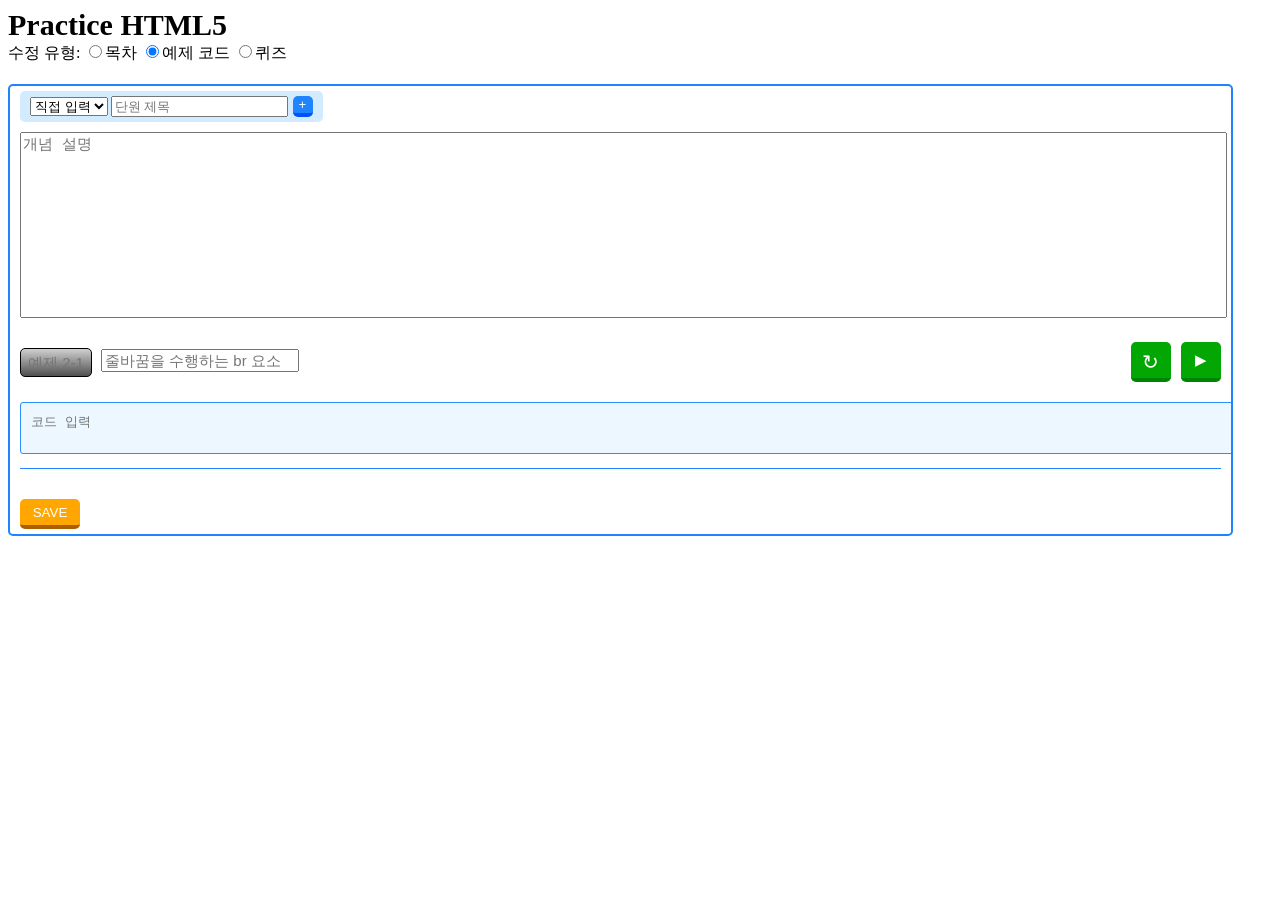
==== edit_content.html @ 0cd9a172 "UPDATE 단원 수정 페이지에 SortableJS 적용: 리스트 드래그 앤 드롭으로 옮기기 가능(multiDrag도 가능)" ====
<!DOCTYPE html>
<html lang="utf-8">
<head>
    <meta charset="UTF-8">
    <meta name="viewport" content="width=device-width, initial-scale=1.0">
    <title>Practice HTML5</title>
    <script src="https://code.jquery.com/jquery-3.7.1.min.js"></script>
    <link rel="stylesheet" href="https://cdnjs.cloudflare.com/ajax/libs/codemirror/5.65.13/codemirror.min.css">
    <!-- 테마 추가 (선택) -->
    <link rel="stylesheet" href="https://cdnjs.cloudflare.com/ajax/libs/codemirror/5.65.13/theme/mdn-like.min.css">
    <link rel="stylesheet" href="https://cdnjs.cloudflare.com/ajax/libs/codemirror/5.65.13/theme/duotone-light.min.css">
    <link rel="stylesheet" href="https://cdnjs.cloudflare.com/ajax/libs/codemirror/5.65.13/theme/lucario.min.css">
    <!-- 2. CodeMirror JS Core -->
    <script src="https://cdnjs.cloudflare.com/ajax/libs/codemirror/5.65.13/codemirror.min.js"></script>
    <!-- 3. 구문 강조 모드 (HTML/JS/CSS) -->
    <script src="https://cdnjs.cloudflare.com/ajax/libs/codemirror/5.65.13/mode/xml/xml.min.js"></script>
    <script src="https://cdnjs.cloudflare.com/ajax/libs/codemirror/5.65.13/mode/javascript/javascript.min.js"></script>
    <script src="https://cdnjs.cloudflare.com/ajax/libs/codemirror/5.65.13/mode/css/css.min.js"></script>
    <script src="https://cdnjs.cloudflare.com/ajax/libs/codemirror/5.65.13/mode/htmlmixed/htmlmixed.min.js"></script>
    <!-- 리스트 드래그 앤 드롭 -->
    <link href="https://code.jquery.com/ui/1.12.1/themes/base/jquery-ui.css" rel="stylesheet" type="text/css" />
    <script src="https://code.jquery.com/jquery-1.12.4.js"></script>
    <script src="https://code.jquery.com/ui/1.12.1/jquery-ui.js"></script>
    <!-- sortableJS -->
    <script src="http://SortableJS.github.io/Sortable/Sortable.js"></script>
     <!-- <script src="https://cdn.jsdelivr.net/npm/sortablejs@latest/Sortable.min.js"></script> -->

    <!-- jstree -->
    <script src="https://cdnjs.cloudflare.com/ajax/libs/jstree/3.3.17/jstree.min.js" integrity="sha512-Rzhxh2sskKwa+96nRopp/hvGexBzEPG6mnFI6uRy059FZfksJJFYmqDFn050KUDhivXLsT6SvoaEf5iSp2SHjg==" crossorigin="anonymous" referrerpolicy="no-referrer"></script>
    <!-- js -->
    <script type="text/javascript" src="js/edit.js" defer></script>
    <script type="text/javascript" src="js/edit_category.js" defer></script>
    <script type="text/javascript" src="js/edit_code.js" defer></script>
    <script type="text/javascript" src="js/edit_quiz.js" defer></script>
    <!-- css -->
    <link href="css/index.css" rel="stylesheet" type="text/css"/>
    <link href="css/category.css" rel="stylesheet" type="text/css"/>
    <link href="css/code.css" rel="stylesheet" type="text/css"/>
    <link href="css/quiz.css" rel="stylesheet" type="text/css"/>
</head>
<body>
    <div>
        <span class="title">Practice HTML5</span>
    </div>
    <div id="edit_type"><span>수정 유형: </span>
            <input type="radio" class="check_input" name="edit_type" value="category"/><span class="checkInput_info left">목차</span>
            <input type="radio" class="check_input" name="edit_type" value="code" checked/><span class="checkInput_info left">예제 코드</span>
            <input type="radio" class="check_input" name="edit_type" value="quiz"/><span class="checkInput_info left">퀴즈</span>
    </div>
    
    <div class="content">
        <div class="desc">
            <div id="type_category">
                <div id="category_header">
                <div><span>단원 추가</span><button class="btn blue small square" id="add_chapter" title="단원 추가" onclick="addChapter()">+</button></div>
                <div id="multi_select">
                    <span class="font_size10 checkInput_info right" title="단원의 위치를 옮기고 싶을 때, 체크하세요.&#10;(옮길 단원을 드래그 앤 드롭하여 원하는 위치로 옮기세요.)">단원 재정렬</span>
                    <input type="checkbox" class="check_input" name="multi_select" />
                </div>
                </div>
                <ul class="level_0" id="chapterUL_0">
                    <!-- 단원 목록이 추가될 영역 -->
                </ul>
            </div>

            <div id="type_code">
                <div class="chapter">
                    <div id="main_title">
                        <select class="chapter_title" id="chapter_title" name="chapter_title">
                            <option value="" selected>직접 입력</option>
                        </select>
                        <input type="text" class="chapter_title" name="chapter_title" placeholder="단원 제목">
                    </div>
                    <button class="btn red small square" id="delete_input" onclick="deleteSubTitle()" title="최하위 부제목 제거">-</button>
                    <button class="btn blue small square" id="add_input" onclick="addSubTitle()" title="소제목 추가">+</button>
                </div>
                <div class="concept"><textarea class="input_desc" placeholder="개념 설명"></textarea></div>
                <div class="example">
                    <div class="example_header">
                        <div class="example_title">
                            <input type="text" class="ex_num input_ex_num" placeholder="예제 2-1">
                            <input type="text" class="ex_title input_ex_title" placeholder="줄바꿈을 수행하는 br 요소">
                        </div>
                        <div class="btn_group">
                            <button class="btn green normal square" id="convert" onclick="convertCode()" title="코드 변환">↻</button>
                            <button class="btn green normal square" id="run" onclick="runCode()" title="코드 실행">▶</button>
                        </div>
                    </div>
                    <textarea class="input_ex_code" id="example_code" placeholder="코드 입력"></textarea>
                    <hr>
                    <div class="practice_bottom">
                        <div class="result" id="result"></div>
                    </div>
                </div>
            </div>

            <div id="type_quiz">
                <div class="quiz_type">
                    <input type="radio" class="check_input" name="quiz_type" value="objective" checked/><span  class="checkInput_info left"> 객관식</span>
                    <input type="radio" class="check_input" name="quiz_type" value="subjective"/><span class="checkInput_info left"> 주관식</span>
                </div>
                <div class="image">
                    <div class="img_input">
                        <span>이미지 삽입: </span>
                        <input type="file" name="quiz_img_dir" accept="image/*"/>
                        <button class="btn red small square" title="이미지 제거" onclick="clearFileInput('quiz_img_dir')">X</button>
                        <div class="img_length">
                                <span>이미지 크기: </span>
                                <input type="text" class="img_length_input width" name="ans_img_w" placeholder="너비">
                                <span>x</span>
                                <input type="text" class="img_length_input height" name="ans_img_h" placeholder="높이">
                                <input type="text" id="img_ratio" name="img_ratio" hidden/>
                                <button class="btn green small square" id="resize_quiz_image" title="이미지 크기 변경" onclick="resizeImage('#resize_quiz_image', $(this).siblings('.width').val(), $(this).siblings('.height').val())">✔</button>
                            </div>
                    </div>
                    <img src="" alt="퀴즈 사진">
                </div>
                
                <textarea id="question" placeholder="퀴즈 입력"></textarea>

                <div id="options">
                    <div class="op_group"><span>1. </span><input type="text" class="quiz_op" placeholder="선택지 1"></div>
                    <div class="op_group"><span>2. </span><input type="text" class="quiz_op" placeholder="선택지 2"></div>
                    <div class="op_group"><span>3. </span><input type="text" class="quiz_op" placeholder="선택지 3"></div>
                    <div class="op_group"><span>4. </span><input type="text" class="quiz_op" placeholder="선택지 4"></div>

                    <div class="last_option op_group">
                        <input type="checkbox" class="check_input" name="add_option" value="add_option"/><span class="checkInput_info left"> 선택지 추가</span> 
                        <div class="last_option_input"><span>5. </span><input type="text" class="quiz_op" placeholder="선택지 5"></div>
                    </div>
                </div>

                <div id="solution">
                    <span>정답: </span>
                    <div id="answer_options">
                        <input type="radio" class="check_input" name="answer" value="1"/><span class="checkInput_info left">①</span>
                        <input type="radio" class="check_input" name="answer" value="2"/><span class="checkInput_info left">②</span>
                        <input type="radio" class="check_input" name="answer" value="3"/><span class="checkInput_info left">③</span>
                        <input type="radio" class="check_input" name="answer" value="4"/><span class="checkInput_info left">④</span>
                        <input type="radio" class="check_input" name="answer" value="5"/><span class="checkInput_info left">⑤</span>
                    </div>
                    <div class="image">
                        <div class="img_input">
                            <span>이미지 삽입: </span>
                            <input type="file" name="answer_img_dir" accept="image/*"/>
                            <button class="btn red small square" title="이미지 제거" onclick="clearFileInput('answer_img_dir')">X</button>
                            <div class="img_length">
                                <span>이미지 크기: </span>
                                <input type="text" class="img_length_input width" name="ans_img_w" placeholder="너비">
                                <span>x</span>
                                <input type="text" class="img_length_input height" name="ans_img_h" placeholder="높이">
                                <input type="text" id="img_ratio" name="img_ratio" hidden/>
                                <button class="btn green small square" id="resize_answer_image" title="이미지 크기 변경" onclick="resizeImage('#resize_answer_image',$(this).siblings('.width').val(), $(this).siblings('.height').val())">✔</button>
                            </div>
                        </div>
                        <img src="" alt="퀴즈 풀이 사진">
                    </div>
                    <textarea id="quiz_solution" placeholder="풀이 입력"></textarea>
                </div>
            </div>
            <button class="btn orange long lectangle" id="save" title="저장" onclick="saveContent()" title="저장">SAVE</button>
        </div>
    </div>
</body>
</html>
---- css/index.css ----
.title {
    font-size: 30px;
    font-weight: bold;
}
.content {
    display: flex;
    flex-direction: column;
    width: 95%;
    height: 100%;
    gap: 20px;
    margin-top: 20px;
}
.desc {
    width: 100%;
    height: 100%;
    padding: 5px 10px;
    border-radius: 5px;
    border: 2px solid rgb(32, 132, 255);
    overflow-y: auto;
    scrollbar-width: auto;
    scrollbar-color: rgb(32, 132, 255) rgb(236, 247, 255);
}

#type_category, #type_quiz{
    display: none;
    margin-bottom: 30px;
}

.input_desc, #question, #quiz_solution {
    font-size: 15px;
    width: 100%;
    height: 20vh;
    resize: none;
    overflow: auto;
}

.checkInput_info, input[type=checkbox], input[type=radio]:hover {
    cursor: pointer;
}



/* 태그 */
hr {
    margin: 10px 0;
    border: none;
    border-top: 1px solid rgb(32, 132, 255);
}
 

/* 폰트 */
.font_size10 {
    font-size: 12px;
}


/* 폰트 색 */
.ft_gray {
    color: gray;
}


/* 버튼 */
.btn {
    width: fit-content;
    border: none;
    border-radius: 5px;
    cursor: pointer;
    border-bottom-width: 4px;
    border-bottom-style: solid;
}

.square {
    aspect-ratio: 1 / 1;
}

.lectangle {
    aspect-ratio: 2 / 1;
}

.small {
    min-width: 20px;
}

.normal {
    min-width: 40px;
}

.big {
    min-width: 50px;
}

.long {
    min-width: 60px;
}

.green {
    background-color: rgb(3, 167, 3);
    border-bottom-color: rgb(0, 133, 0);
    color: white;
}

.red {
    background-color: rgb(247, 91, 91);
    border-bottom-color: rgb(133, 0, 0);
    color: white;
}

.blue {
    background-color: rgb(32, 132, 255);
    border-bottom-color: rgb(0, 82, 255);
    color: white;
}

.orange {
    background-color: rgb(255, 166, 0);
    border-bottom-color: rgb(173, 95, 0);
    color: white;
}
---- css/category.css ----
#category_header{
    width: 100%;
    display:flex;
    flex-direction: row;
    justify-content: space-between;

}

#category_header > div > * {
    width:fit-content;
    vertical-align: top;
}

#multi_select {
    display:flex;
    flex-direction: row;
    justify-content: flex-end;
    align-items:flex-start;
}

#multi_select span {
    text-align:right;
}

#multi_select > span > span {
    display:none;
}

/* SortableJS */
.sortable-selected > div {
  background-color: #f9c7c8;
  border: solid red 1px;
}

.chapter_group {
    width: fit-content;
    padding-right: 20px;
}

input[name=select_moving] {
    display: none;
}

#type_category .chapter_title{
    width: 200px;
}

.chapter_page {
    width: 50px;
}

#add_chapter {
    margin-left:5px;
}

#add_input {
    margin-left:5px;
}

#delete_input {
    margin-left: 5px;
    display: none;
}

.sortable {
    cursor: pointer;
}
---- css/code.css ----
.chapter {
    display: flex;
    flex-wrap: wrap;
    flex-direction: row;
    align-content: space-evenly;
    font-size: 10px;
    background-color: rgb(211, 235, 255);
    max-width: 100%;
    width: fit-content;
    height: fit-content;
    padding: 5px 10px;
    border-radius: 5px;
    margin-bottom: 10px;
}

.example {
    margin-top: 20px;
}
.ex_num {
    font-size: 15px;
    font-weight: normal;
    text-align: center;
    color: white;
    background: linear-gradient(to bottom, #d0d0d0, #4f4f4f);
    max-width: 60px;
    width: fit-content;
    padding: 5px;
    vertical-align: middle;
    margin-right: 5px;
    border-radius: 5px;
    border: 1px solid black;
}
.ex_title {
    font-size: 15px;
    color: rgb(0, 133, 250);
}
#example_code {
    width: 100%;
    background-color: rgb(236, 247, 255);
    padding: 10px;
    border-radius: 3px;
    border: 1px solid rgb(43, 142, 255);
    margin-top: 10px;
    margin-right: 10px;
}
.practice {
    width: 70%;
    height: 100%;
    padding: 5px 10px;
    border-radius: 5px;
    border: 2px solid rgb(32, 132, 255);
    display: flex;
    flex-direction: column;
}

.example_header {
    display: flex;
    justify-content: space-between;
    align-items: center;
    margin-bottom: 10px;
}

.btn_group {
    display: flex;
    align-content: center;
    align-items: center;
    gap: 10px;
}



#convert {
    padding: 7px 10px 4px 10px;
    font-size: 20px;
}

#run {
    font-size: 15px;
}

.practice_bottom {
    height: 50%;
    overflow: auto;
    scrollbar-width: auto; 
    scrollbar-color: rgb(32, 132, 255) rgb(236, 247, 255);
}
.result {
    margin: auto;
    width: fit-content;
    height: fit-content;
    padding: 10px;
}
---- css/quiz.css ----
.image {
    width: 100%;
    height: 35px;
    margin: 15px 0;
    display: flex;
    flex-direction: column;
    align-items: flex-start;
}

.img_input {
    display: flex;
    flex-direction: row;
    gap: 10px;
    padding: 5px 10px;
}

.image img {
    max-height: 80%;
    width: auto;
    object-fit: contain;
    margin: 10px 0;
    display: none;
}

.img_length {
    display: flex;
    flex-direction: row;
    align-items: flex-start;
    gap: 5px;
    display: none;
    background-color: rgb(228, 234, 238);
    border-radius: 5px;
    padding: 5px 10px;
}

.img_length_input {
    width: 60px;
}

#options {
    margin: 15px 0;
    max-height: 100%;
    width: auto;
}

.quiz_op {
    display: flex;
    flex-direction: column;
    align-items: center;
    gap: 5px;
}

.op_group {
    display: flex;
    flex-direction: row;
    align-items: center;
    gap: 5px;
}

.last_option_input {
    display: none;
}
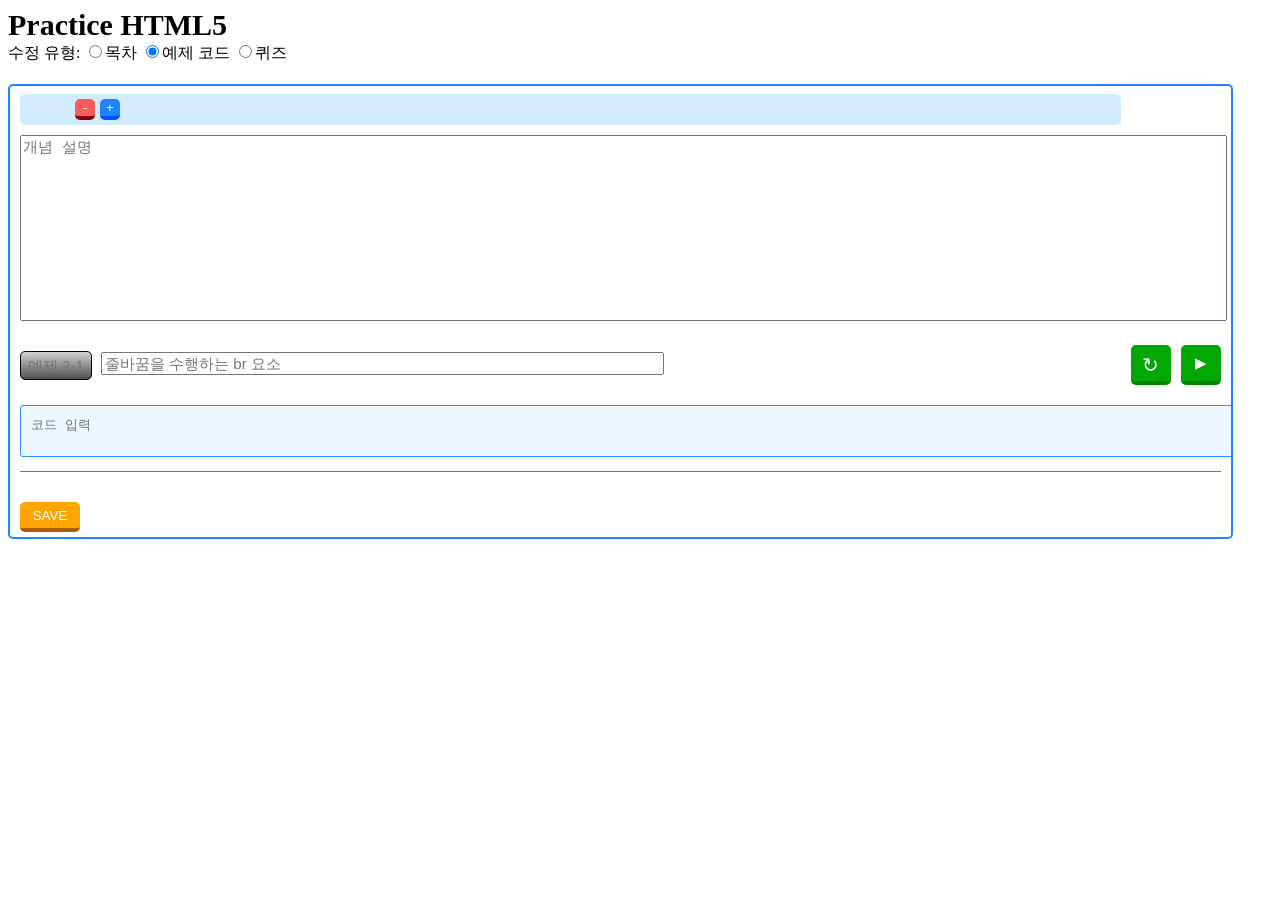
==== commit bd42ec9e: "[UPDATE] 수정 페이지 - 목차 단원 삭제 잠금 기능 추가 - 코드 수정 페이지 단원 SELECT 태그에서 저장된 단원 불러오기 알고리즘 완성 - 코드 변환 알고리즘 수정" ====
--- a/edit_content.html
+++ b/edit_content.html
@@ -53,9 +53,10 @@
             <div id="type_category">
                 <div id="category_header">
                 <div><span>단원 추가</span><button class="btn blue small square" id="add_chapter" title="단원 추가" onclick="addChapter()">+</button></div>
-                <div id="multi_select">
-                    <span class="font_size10 checkInput_info right" title="단원의 위치를 옮기고 싶을 때, 체크하세요.&#10;(옮길 단원을 드래그 앤 드롭하여 원하는 위치로 옮기세요.)">단원 재정렬</span>
-                    <input type="checkbox" class="check_input" name="multi_select" />
+                <div id="multiSelectSort">
+                    <input type="checkbox" class="check_input" name="multiSelectSort" />
+                    <span class="font_size10 checkInput_info right">단원 재정렬</span>
+                    <img class="info_icon cursor-pointer" src="images/icon/info.png" alt="단원 재정렬 안내">
                 </div>
                 </div>
                 <ul class="level_0" id="chapterUL_0">
@@ -65,12 +66,9 @@
 
             <div id="type_code">
                 <div class="chapter">
-                    <div id="main_title">
-                        <select class="chapter_title" id="chapter_title" name="chapter_title">
-                            <option value="" selected>직접 입력</option>
-                        </select>
-                        <input type="text" class="chapter_title" name="chapter_title" placeholder="단원 제목">
-                    </div>
+                    <ul id="chapterUl">
+                        <!-- 단원 목록 리스트 추가될 영역 -->
+                    </ul>
                     <button class="btn red small square" id="delete_input" onclick="deleteSubTitle()" title="최하위 부제목 제거">-</button>
                     <button class="btn blue small square" id="add_input" onclick="addSubTitle()" title="소제목 추가">+</button>
                 </div>
@@ -86,7 +84,7 @@
                             <button class="btn green normal square" id="run" onclick="runCode()" title="코드 실행">▶</button>
                         </div>
                     </div>
-                    <textarea class="input_ex_code" id="example_code" placeholder="코드 입력"></textarea>
+                    <textarea class="input_ex_code html" id="example_code" placeholder="코드 입력"></textarea>
                     <hr>
                     <div class="practice_bottom">
                         <div class="result" id="result"></div>
--- a/css/index.css
+++ b/css/index.css
@@ -38,7 +38,9 @@
     cursor: pointer;
 }
 
-
+.cursor-pointer:hover {
+    cursor: pointer;
+}
 
 /* 태그 */
 hr {
@@ -116,4 +118,4 @@
     background-color: rgb(255, 166, 0);
     border-bottom-color: rgb(173, 95, 0);
     color: white;
-}+}
--- a/css/category.css
+++ b/css/category.css
@@ -11,29 +11,30 @@
     vertical-align: top;
 }
 
-#multi_select {
+#multiSelectSort {
     display:flex;
     flex-direction: row;
     justify-content: flex-end;
-    align-items:flex-start;
+    align-items:center;
 }
 
-#multi_select span {
+#multiSelectSort span {
     text-align:right;
 }
 
-#multi_select > span > span {
-    display:none;
-}
+
 
 /* SortableJS */
-.sortable-selected > div {
+.sortable-selected {
   background-color: #f9c7c8;
   border: solid red 1px;
 }
 
 .chapter_group {
-    width: fit-content;
+    display:flex;
+    flex-direction:row;
+    justify-content: flex-start;
+    align-items:center;
     padding-right: 20px;
 }
 
@@ -59,9 +60,36 @@
 
 #delete_input {
     margin-left: 5px;
-    display: none;
 }
 
-.sortable {
-    cursor: pointer;
-}+
+/* 정보 아이콘 */
+.info_icon {
+    width: 20px;
+    height: 20px;
+    margin-left: 3px;
+}
+
+/* 리스트 아이콘 */
+#type_category ul {
+    list-style: none;
+}
+
+#type_category ul .listIcon.cursor-pointer.open {
+    transform:rotate(90deg);
+}
+
+#type_category ul .listIcon.cursor-pointer.close {
+    transform:rotate(0deg);
+}
+
+/* 마우스 오버 시, 리스트 아이콘 회전 */
+/* #chapterUL_0 img.cursor-pointer.open:hover {
+    transform:rotate(0deg);
+    transition: transform 0.5s ease;
+}
+
+#chapterUL_0 img.cursor-pointer.close:hover {
+    transform:rotate(90deg);
+    transition: transform 0.5s ease;
+} */
--- a/css/code.css
+++ b/css/code.css
@@ -6,16 +6,31 @@
     font-size: 10px;
     background-color: rgb(211, 235, 255);
     max-width: 100%;
-    width: fit-content;
     height: fit-content;
     padding: 5px 10px;
     border-radius: 5px;
-    margin-bottom: 10px;
+    margin: 3px 100px 10px 0;
+}
+
+#type_code #chapterUl {
+    list-style-type: none;
+    display:flex;
+    flex-wrap: wrap;
+    flex-direction: row;
+}
+
+#type_code #chapterUl li {
+    margin: 0 2px;
 }
 
 .example {
     margin-top: 20px;
 }
+
+.example_title {
+    width: 100%;
+}
+
 .ex_num {
     font-size: 15px;
     font-weight: normal;
@@ -33,6 +48,7 @@
 .ex_title {
     font-size: 15px;
     color: rgb(0, 133, 250);
+    width: 50%;
 }
 #example_code {
     width: 100%;
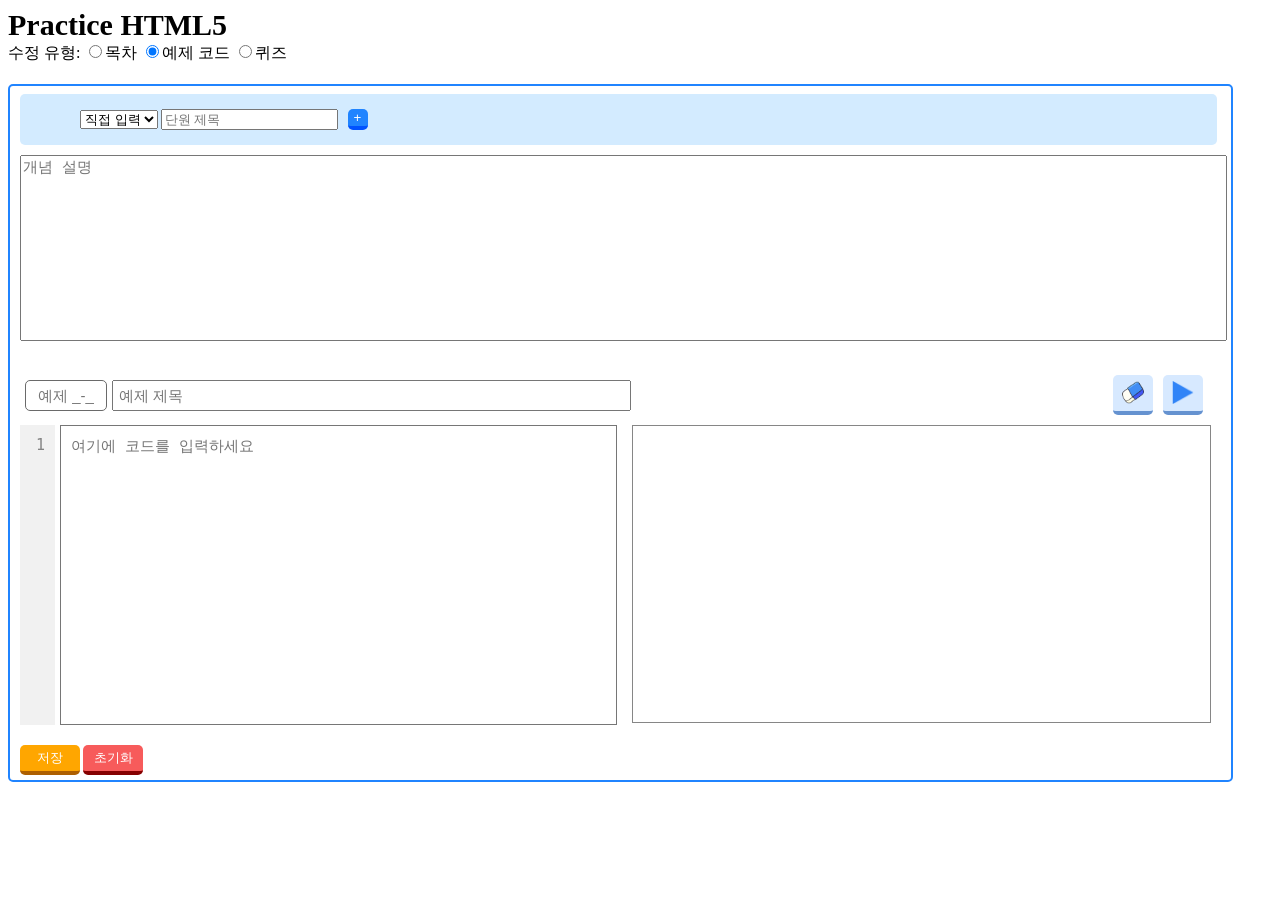
==== commit 2c579144: "[UPDATE] 수정페이지 - 수정 유형 변경 및 퀴즈 유형 변경 알고리즘 변경 - 초기화 버튼 추가: 페이지 내 입력 창 및 file 초기화 - 입력창 focus 이벤트 추가 -" ====
--- a/edit_content.html
+++ b/edit_content.html
@@ -5,18 +5,18 @@
     <meta name="viewport" content="width=device-width, initial-scale=1.0">
     <title>Practice HTML5</title>
     <script src="https://code.jquery.com/jquery-3.7.1.min.js"></script>
-    <link rel="stylesheet" href="https://cdnjs.cloudflare.com/ajax/libs/codemirror/5.65.13/codemirror.min.css">
-    <!-- 테마 추가 (선택) -->
+    <!-- <link rel="stylesheet" href="https://cdnjs.cloudflare.com/ajax/libs/codemirror/5.65.13/codemirror.min.css">
+    // 테마 추가 (선택)
     <link rel="stylesheet" href="https://cdnjs.cloudflare.com/ajax/libs/codemirror/5.65.13/theme/mdn-like.min.css">
     <link rel="stylesheet" href="https://cdnjs.cloudflare.com/ajax/libs/codemirror/5.65.13/theme/duotone-light.min.css">
     <link rel="stylesheet" href="https://cdnjs.cloudflare.com/ajax/libs/codemirror/5.65.13/theme/lucario.min.css">
-    <!-- 2. CodeMirror JS Core -->
+    // 2. CodeMirror JS Core
     <script src="https://cdnjs.cloudflare.com/ajax/libs/codemirror/5.65.13/codemirror.min.js"></script>
-    <!-- 3. 구문 강조 모드 (HTML/JS/CSS) -->
+    // 3. 구문 강조 모드 (HTML/JS/CSS)
     <script src="https://cdnjs.cloudflare.com/ajax/libs/codemirror/5.65.13/mode/xml/xml.min.js"></script>
     <script src="https://cdnjs.cloudflare.com/ajax/libs/codemirror/5.65.13/mode/javascript/javascript.min.js"></script>
     <script src="https://cdnjs.cloudflare.com/ajax/libs/codemirror/5.65.13/mode/css/css.min.js"></script>
-    <script src="https://cdnjs.cloudflare.com/ajax/libs/codemirror/5.65.13/mode/htmlmixed/htmlmixed.min.js"></script>
+    <script src="https://cdnjs.cloudflare.com/ajax/libs/codemirror/5.65.13/mode/htmlmixed/htmlmixed.min.js"></script> -->
     <!-- 리스트 드래그 앤 드롭 -->
     <link href="https://code.jquery.com/ui/1.12.1/themes/base/jquery-ui.css" rel="stylesheet" type="text/css" />
     <script src="https://code.jquery.com/jquery-1.12.4.js"></script>
@@ -42,121 +42,89 @@
     <div>
         <span class="title">Practice HTML5</span>
     </div>
-    <div id="edit_type"><span>수정 유형: </span>
-            <input type="radio" class="check_input" name="edit_type" value="category"/><span class="checkInput_info left">목차</span>
-            <input type="radio" class="check_input" name="edit_type" value="code" checked/><span class="checkInput_info left">예제 코드</span>
-            <input type="radio" class="check_input" name="edit_type" value="quiz"/><span class="checkInput_info left">퀴즈</span>
+    <div id="edit_data_type"><span>수정 유형: </span>
+            <input type="radio" class="check_input" name="edit_data_type" value="CATEGORY"/><span class="checkInput_info left">목차</span>
+            <input type="radio" class="check_input" name="edit_data_type" value="CODE" checked/><span class="checkInput_info left">예제 코드</span>
+            <input type="radio" class="check_input" name="edit_data_type" value="QUIZ"/><span class="checkInput_info left">퀴즈</span>
     </div>
     
-    <div class="content">
+    <div class="content flex-column">
         <div class="desc">
-            <div id="type_category">
-                <div id="category_header">
-                <div><span>단원 추가</span><button class="btn blue small square" id="add_chapter" title="단원 추가" onclick="addChapter()">+</button></div>
-                <div id="multiSelectSort">
-                    <input type="checkbox" class="check_input" name="multiSelectSort" />
-                    <span class="font_size10 checkInput_info right">단원 재정렬</span>
-                    <img class="info_icon cursor-pointer" src="images/icon/info.png" alt="단원 재정렬 안내">
+            <div id="type_category"> <!-- 목차 편집 영역 -->
+                <div id="category_header" class="flex-row">
+                    <div>
+                        <span>단원 추가</span>
+                        <button class="btn blue small square" id="add_chapter" title="단원 추가" onclick="addChapter()">+</button>
+                        <input type="file" name="upload_json" accept=".json" title="JSON 파일로 단원 불러오기">
+                    </div>
+                    <div id="multiSelectSort" class="flex-row">
+                        <input type="checkbox" class="check_input" name="multiSelectSort" />
+                        <span class="font_size10 checkInput_info right">단원 재정렬</span>
+                        <img class="info_icon cursor-pointer" src="images/icon/info.png" alt="단원 재정렬 안내">
+                    </div>
                 </div>
-                </div>
-                <ul class="level_0" id="chapterUL_0">
+                <ul id="chapterUL_0">
                     <!-- 단원 목록이 추가될 영역 -->
                 </ul>
             </div>
 
-            <div id="type_code">
-                <div class="chapter">
-                    <ul id="chapterUl">
-                        <!-- 단원 목록 리스트 추가될 영역 -->
-                    </ul>
-                    <button class="btn red small square" id="delete_input" onclick="deleteSubTitle()" title="최하위 부제목 제거">-</button>
-                    <button class="btn blue small square" id="add_input" onclick="addSubTitle()" title="소제목 추가">+</button>
-                </div>
-                <div class="concept"><textarea class="input_desc" placeholder="개념 설명"></textarea></div>
+            <div id="type_code"> <!-- 예제 코드 편집 영역 -->
+                <div class="chapter flex-row"><!-- 목차 태그 입력할 부분 --></div>
+                <textarea name="ex_concept" class="focus-event" placeholder="개념 설명"></textarea>
                 <div class="example">
-                    <div class="example_header">
-                        <div class="example_title">
-                            <input type="text" class="ex_num input_ex_num" placeholder="예제 2-1">
-                            <input type="text" class="ex_title input_ex_title" placeholder="줄바꿈을 수행하는 br 요소">
+                    <div class="ex_header flex-row">
+                        <div class="example_title flex-row">
+                            <input type="text" class="focus-event" name="ex_num" placeholder="예제 _-_">
+                            <input type="text" class="focus-event" name="ex_title" placeholder="예제 제목">
                         </div>
-                        <div class="btn_group">
-                            <button class="btn green normal square" id="convert" onclick="convertCode()" title="코드 변환">↻</button>
-                            <button class="btn green normal square" id="run" onclick="runCode()" title="코드 실행">▶</button>
+                        <div class="btn_group flex-row">
+                            <!-- <button class="btn green normal square" id="convertCode" onclick="convertCode()" title="코드 변환">↹</button> -->
+                            <button class="btn lightblue normal square" id="resetCode" onclick="resetCode()" title="코드 초기화"><img src="/images/icon/eraser2.png" alt="지우개"></button>
+                            <button class="btn lightblue normal square" id="runCode" onclick="runCode()" title="코드 실행"><img src="/images/icon/right-arrow1.png" alt="오른쪽 삼각형"></button>
                         </div>
                     </div>
-                    <textarea class="input_ex_code html" id="example_code" placeholder="코드 입력"></textarea>
-                    <hr>
-                    <div class="practice_bottom">
-                        <div class="result" id="result"></div>
+                    <div class="flex-row" id="code_editor">
+                        <div id="line_numbers" class="focus-event"><span>1</span></div>
+                        <textarea class="html" name="input_code" placeholder="여기에 코드를 입력하세요"></textarea>
+                        <iframe id="code_result" sandbox="allow-scripts"></iframe>
                     </div>
                 </div>
             </div>
 
-            <div id="type_quiz">
+            <div id="type_quiz"> <!-- 퀴즈 편집 영역 -->
+                <div class="chapter flex-row"><!-- 목차 태그 입력할 부분 --></div>
                 <div class="quiz_type">
-                    <input type="radio" class="check_input" name="quiz_type" value="objective" checked/><span  class="checkInput_info left"> 객관식</span>
-                    <input type="radio" class="check_input" name="quiz_type" value="subjective"/><span class="checkInput_info left"> 주관식</span>
+                    <input type="radio" class="check_input" name="quiz_type" value="Obj" checked/><span  class="checkInput_info left"> 객관식</span>
+                    <input type="radio" class="check_input" name="quiz_type" value="Subj"/><span class="checkInput_info left"> 주관식</span>
                 </div>
-                <div class="image">
-                    <div class="img_input">
-                        <span>이미지 삽입: </span>
-                        <input type="file" name="quiz_img_dir" accept="image/*"/>
-                        <button class="btn red small square" title="이미지 제거" onclick="clearFileInput('quiz_img_dir')">X</button>
-                        <div class="img_length">
-                                <span>이미지 크기: </span>
-                                <input type="text" class="img_length_input width" name="ans_img_w" placeholder="너비">
-                                <span>x</span>
-                                <input type="text" class="img_length_input height" name="ans_img_h" placeholder="높이">
-                                <input type="text" id="img_ratio" name="img_ratio" hidden/>
-                                <button class="btn green small square" id="resize_quiz_image" title="이미지 크기 변경" onclick="resizeImage('#resize_quiz_image', $(this).siblings('.width').val(), $(this).siblings('.height').val())">✔</button>
-                            </div>
-                    </div>
-                    <img src="" alt="퀴즈 사진">
+                <div id="question">
+                    <div class="image flex-column"><!-- 이미지 파일 추가 태그 입력할 부분 --></div>
+                    <textarea class="focus-event" name="q_text" placeholder="퀴즈 내용을 입력해주세요."></textarea>
                 </div>
                 
-                <textarea id="question" placeholder="퀴즈 입력"></textarea>
 
-                <div id="options">
-                    <div class="op_group"><span>1. </span><input type="text" class="quiz_op" placeholder="선택지 1"></div>
-                    <div class="op_group"><span>2. </span><input type="text" class="quiz_op" placeholder="선택지 2"></div>
-                    <div class="op_group"><span>3. </span><input type="text" class="quiz_op" placeholder="선택지 3"></div>
-                    <div class="op_group"><span>4. </span><input type="text" class="quiz_op" placeholder="선택지 4"></div>
-
-                    <div class="last_option op_group">
+                <div id="obj_options">
+                    <!-- 선택지 1 ~ 4번 들어갈 부분 -->
+                    <div class="last_option op_group flex-row">
                         <input type="checkbox" class="check_input" name="add_option" value="add_option"/><span class="checkInput_info left"> 선택지 추가</span> 
-                        <div class="last_option_input"><span>5. </span><input type="text" class="quiz_op" placeholder="선택지 5"></div>
+                        <!-- 선택지 5번 들어갈 부분 -->
                     </div>
                 </div>
-
-                <div id="solution">
+                <hr>
+                <div class="flex-column" id="solution">
+                    <div class="flex-row">
                     <span>정답: </span>
-                    <div id="answer_options">
-                        <input type="radio" class="check_input" name="answer" value="1"/><span class="checkInput_info left">①</span>
-                        <input type="radio" class="check_input" name="answer" value="2"/><span class="checkInput_info left">②</span>
-                        <input type="radio" class="check_input" name="answer" value="3"/><span class="checkInput_info left">③</span>
-                        <input type="radio" class="check_input" name="answer" value="4"/><span class="checkInput_info left">④</span>
-                        <input type="radio" class="check_input" name="answer" value="5"/><span class="checkInput_info left">⑤</span>
+                    <div id="obj_answer" class="flex-row"><!-- 정답 선택지 1 ~ 5번 들어갈 부분 --></div>
                     </div>
-                    <div class="image">
-                        <div class="img_input">
-                            <span>이미지 삽입: </span>
-                            <input type="file" name="answer_img_dir" accept="image/*"/>
-                            <button class="btn red small square" title="이미지 제거" onclick="clearFileInput('answer_img_dir')">X</button>
-                            <div class="img_length">
-                                <span>이미지 크기: </span>
-                                <input type="text" class="img_length_input width" name="ans_img_w" placeholder="너비">
-                                <span>x</span>
-                                <input type="text" class="img_length_input height" name="ans_img_h" placeholder="높이">
-                                <input type="text" id="img_ratio" name="img_ratio" hidden/>
-                                <button class="btn green small square" id="resize_answer_image" title="이미지 크기 변경" onclick="resizeImage('#resize_answer_image',$(this).siblings('.width').val(), $(this).siblings('.height').val())">✔</button>
-                            </div>
-                        </div>
-                        <img src="" alt="퀴즈 풀이 사진">
-                    </div>
-                    <textarea id="quiz_solution" placeholder="풀이 입력"></textarea>
+                    <textarea id="subj_answer" class="focus-event" name="subj_answer" placeholder="정답을 입력해 주세요."></textarea>
+                    <div class="image flex-column"><!-- 이미지 파일 추가 태그 입력할 부분 --></div>
+                    <textarea name="sol_text" class="focus-event" placeholder="풀이를 입력해 주세요."></textarea>
                 </div>
             </div>
-            <button class="btn orange long lectangle" id="save" title="저장" onclick="saveContent()" title="저장">SAVE</button>
+            <div class="flex-row">
+                <button class="btn orange long lectangle" id="saveContent" onclick="saveContent()" title="입력한 내용을 저장합니다.">저장</button>
+                <button class="btn red long lectangle" id="resetContent" onclick="resetContent()" title="입력 내용을 모두 지우고 처음 상태로 되돌립니다.">초기화</button>
+            </div>
         </div>
     </div>
 </body>
--- a/css/index.css
+++ b/css/index.css
@@ -3,8 +3,6 @@
     font-weight: bold;
 }
 .content {
-    display: flex;
-    flex-direction: column;
     width: 95%;
     height: 100%;
     gap: 20px;
@@ -26,7 +24,7 @@
     margin-bottom: 30px;
 }
 
-.input_desc, #question, #quiz_solution {
+textarea[name="ex_concept"], textarea[name="q_text"], textarea[name="sol_text"] {
     font-size: 15px;
     width: 100%;
     height: 20vh;
@@ -34,19 +32,26 @@
     overflow: auto;
 }
 
-.checkInput_info, input[type=checkbox], input[type=radio]:hover {
+.cursor-pointer:hover, .checkInput_info:hover, input[type="checkbox"], input[type="radio"]:hover, input[type="file"]:hover {
     cursor: pointer;
 }
 
-.cursor-pointer:hover {
-    cursor: pointer;
-}
-
 /* 태그 */
+/* body {
+    width: 100%;
+    height: 100%;
+    margin: 0;
+    padding: 20px;
+} */
+
 hr {
     margin: 10px 0;
     border: none;
     border-top: 1px solid rgb(32, 132, 255);
+}
+
+textarea:focus {
+    outline: none;       /* 기본 포커스 외곽선 제거 */
 }
  
 
@@ -97,8 +102,8 @@
 }
 
 .green {
-    background-color: rgb(3, 167, 3);
-    border-bottom-color: rgb(0, 133, 0);
+    background-color: lightgreen;
+    border-bottom-color: green;
     color: white;
 }
 
@@ -114,8 +119,113 @@
     color: white;
 }
 
+.lightblue {
+    background-color: rgb(215, 233, 255);
+    border-bottom-color: rgb(101, 146, 208);
+}
+
 .orange {
     background-color: rgb(255, 166, 0);
     border-bottom-color: rgb(173, 95, 0);
     color: white;
 }
+
+.yellow {
+    background-color: rgb(255, 219, 103);
+    border-bottom-color: rgb(174, 142, 0);
+}
+
+.gray {
+    background-color: rgb(215, 215, 215);
+    border-bottom-color: rgb(78, 78, 78);
+}
+
+/* focus시 테두리 및 배경색 변경 */
+.focus-event {
+    outline:none;
+}
+
+.focus-event:hover {
+    cursor:pointer;
+}
+
+.focus-event:focus {
+    outline: none;
+    border: 1px solid #446dff;
+    background-color: #f4f9fd;
+    color: black;
+}
+
+/* 코드 에디터*/
+#code_editor {
+    align-items: stretch;
+	align-content: stretch;
+    justify-content: flex-start;
+    gap: 5px;
+    width:100%;
+    height: 300px;
+    margin-bottom:20px;
+}
+
+#line_numbers {
+    flex: 0 0 15px;
+    max-height:280px;
+    padding: 10px;
+    text-align: right;
+    font-family: monospace;
+    font-size: 15px;
+    line-height: 20px;
+    user-select: none; /* 줄 번호 선택 방지 */
+    overflow: auto;
+    scrollbar-width: none;
+    border:none;
+    background-color: #f1f1f1;
+    color: #848484;
+}
+
+textarea[name="input_code"] {
+    flex: 1 0 200px;
+    height: 100%;
+    font-size: 15px;
+    padding: 10px;
+    /* border: 1px solid rgb(159, 185, 214); */
+    /* 선 넣기 핵심 CSS */
+    line-height: 20px; /* 줄 높이 */
+    background-image: linear-gradient(#dbe5f1 0.5px, transparent 0.5px);
+    background-size: 100% 20px; /* line-height와 동일하게 설정 */
+    background-position: 0 10px; /* 텍스트 높이에 맞게 조절 */
+    background-attachment: local; /* 스크롤 시 배경도 같이 움직이도록 설정 */
+    resize: none;
+    box-sizing: border-box;
+    overflow: auto;
+    scrollbar-width: auto;
+    scrollbar-color: rgb(32, 132, 255) rgb(236, 247, 255);
+    tab-size: 4;
+}
+
+textarea[name="input_code"]:focus {
+    border: 1.6px solid #658eef; 
+    background-image: linear-gradient(#3e92f9 0.5px, transparent 0.5px);
+}
+
+#code_result {
+    border: 1px solid #868686;
+    margin: 0 10px 0 10px;
+    flex: 1 0 200px;
+    max-height:276px;
+    height: 100%;
+    padding: 10px;
+}
+
+/* display: flex */
+.flex-row {
+    display:flex;
+    flex-flow: row wrap;
+}
+
+.flex-column {
+    display:flex;
+    flex-direction:column;
+    flex-wrap: wrap;
+}
+
--- a/css/category.css
+++ b/css/category.css
@@ -1,7 +1,5 @@
 #category_header{
     width: 100%;
-    display:flex;
-    flex-direction: row;
     justify-content: space-between;
 
 }
@@ -12,8 +10,6 @@
 }
 
 #multiSelectSort {
-    display:flex;
-    flex-direction: row;
     justify-content: flex-end;
     align-items:center;
 }
@@ -31,11 +27,13 @@
 }
 
 .chapter_group {
-    display:flex;
-    flex-direction:row;
     justify-content: flex-start;
     align-items:center;
     padding-right: 20px;
+}
+
+.chapter_group input, button {
+    margin-right: 3px;
 }
 
 input[name=select_moving] {
@@ -64,7 +62,13 @@
 
 
 /* 정보 아이콘 */
-.info_icon {
+#type_category .lockIcon {
+    width: 20px; 
+    height: 20px; 
+    margin:0 30px 0 2px;
+}
+
+#type_category .info_icon {
     width: 20px;
     height: 20px;
     margin-left: 3px;
--- a/css/code.css
+++ b/css/code.css
@@ -1,108 +1,88 @@
-.chapter {
-    display: flex;
-    flex-wrap: wrap;
-    flex-direction: row;
+#type_code .chapter, #type_quiz .chapter {
+    justify-content: flex-start;
     align-content: space-evenly;
+    align-items: center;
     font-size: 10px;
     background-color: rgb(211, 235, 255);
-    max-width: 100%;
+    min-width: 98%;
     height: fit-content;
     padding: 5px 10px;
     border-radius: 5px;
     margin: 3px 100px 10px 0;
 }
 
-#type_code #chapterUl {
-    list-style-type: none;
-    display:flex;
-    flex-wrap: wrap;
-    flex-direction: row;
+#type_code #chapterUl, #type_quiz #chapterUl {
+    list-style-type: "|";
 }
 
-#type_code #chapterUl li {
-    margin: 0 2px;
+#type_code #chapterUl li, #type_quiz #chapterUl li {
+    margin: 0 5px;
 }
 
-.example {
+#type_code #chapterUl li:first-child, #type_quiz  #chapterUl li:first-child {
+    list-style-type: none;
+}
+
+#type_code #chapterUl li select, #type_quiz #chapterUl li select {
+    margin-left: 5px;
+}
+
+textarea[name="ex_concept"] {
+    width: 100%;
+    min-height: 100px;
+    resize: none;
+}
+
+#type_code .example {
     margin-top: 20px;
 }
 
-.example_title {
-    width: 100%;
+#type_code .example_title {
+    flex: 1 0 50%;
+    width: fit-content;
+    align-items: stretch;
+    justify-content: flex-start;
 }
 
-.ex_num {
+input[name="ex_num"] {
+    width:70px;
     font-size: 15px;
     font-weight: normal;
     text-align: center;
     color: white;
-    background: linear-gradient(to bottom, #d0d0d0, #4f4f4f);
-    max-width: 60px;
-    width: fit-content;
     padding: 5px;
-    vertical-align: middle;
     margin-right: 5px;
     border-radius: 5px;
-    border: 1px solid black;
-}
-.ex_title {
-    font-size: 15px;
-    color: rgb(0, 133, 250);
-    width: 50%;
-}
-#example_code {
-    width: 100%;
-    background-color: rgb(236, 247, 255);
-    padding: 10px;
-    border-radius: 3px;
-    border: 1px solid rgb(43, 142, 255);
-    margin-top: 10px;
-    margin-right: 10px;
-}
-.practice {
-    width: 70%;
-    height: 100%;
-    padding: 5px 10px;
-    border-radius: 5px;
-    border: 2px solid rgb(32, 132, 255);
-    display: flex;
-    flex-direction: column;
+    border: 1px solid #6a6a6a;
 }
 
-.example_header {
-    display: flex;
+input[name="ex_title"] {
+    font-size: 15px;
+    padding:5px;
+    /* color: rgb(0, 133, 250); */
+    min-width: 505px;
+}
+
+.ex_header {
     justify-content: space-between;
     align-items: center;
-    margin-bottom: 10px;
+    width: 100%;
+    margin: 30px 0 10px 5px;
 }
 
-.btn_group {
-    display: flex;
-    align-content: center;
-    align-items: center;
-    gap: 10px;
+#type_code .ex_header .btn_group {
+    justify-content: flex-end;
+    align-items: stretch;
+    gap: 7px;
+    width:fit-content;
+    margin-right:20px;
 }
 
-
-
-#convert {
-    padding: 7px 10px 4px 10px;
-    font-size: 20px;
+#type_code .ex_header .btn_group button {
+    width: 30px;
 }
 
-#run {
-    font-size: 15px;
-}
-
-.practice_bottom {
-    height: 50%;
-    overflow: auto;
-    scrollbar-width: auto; 
-    scrollbar-color: rgb(32, 132, 255) rgb(236, 247, 255);
-}
-.result {
-    margin: auto;
-    width: fit-content;
-    height: fit-content;
-    padding: 10px;
+#type_code .ex_header .btn_group img {
+    width: 80%;
+    margin-bottom: -2px;
 }
--- a/css/quiz.css
+++ b/css/quiz.css
@@ -1,31 +1,29 @@
 .image {
-    width: 100%;
-    height: 35px;
     margin: 15px 0;
-    display: flex;
-    flex-direction: column;
-    align-items: flex-start;
+    align-items: center;
+    align-content: flex-start;
 }
 
 .img_input {
-    display: flex;
-    flex-direction: row;
     gap: 10px;
     padding: 5px 10px;
+    height: fit-content;
+    align-items: center;
+    align-content: flex-start;
 }
 
 .image img {
-    max-height: 80%;
-    width: auto;
+    max-height: auto;
+    max-width: 100%;
     object-fit: contain;
     margin: 10px 0;
     display: none;
 }
 
 .img_length {
-    display: flex;
-    flex-direction: row;
-    align-items: flex-start;
+    align-items: center;
+    align-content: flex-start;
+    justify-content: space-evenly;
     gap: 5px;
     display: none;
     background-color: rgb(228, 234, 238);
@@ -34,29 +32,65 @@
 }
 
 .img_length_input {
+    margin-left: 5px;
     width: 60px;
 }
 
-#options {
+#type_quiz .image .img_length span:nth-child(2) {
+    font-weight: bold;
+}
+
+#type_quiz .image .img_length button {
+    margin-left: 5px;
+}
+
+#obj_options {
     margin: 15px 0;
     max-height: 100%;
-    width: auto;
+    width: 100%;
 }
 
-.quiz_op {
+#obj_options input[type="text"] {
+    min-width: 80%;
+}
+
+#obj_options .last_option_input {
+    width:95%;
+}
+
+#obj_options .last_option_input input[type="text"] {
+    min-width: 81.7%;
+}
+
+
+
+/* .quiz_op {
     display: flex;
     flex-direction: column;
     align-items: center;
     gap: 5px;
-}
+} */
 
 .op_group {
-    display: flex;
-    flex-direction: row;
-    align-items: center;
     gap: 5px;
 }
 
 .last_option_input {
     display: none;
+}
+
+#solution {
+    margin:5px;
+}
+
+#solution #obj_answer {
+    margin-left: 5px;
+    gap:5px;
+}
+
+#solution #subj_answer {
+    display:none;
+    width: 100%;
+    height: 50px;
+    resize: none;
 }
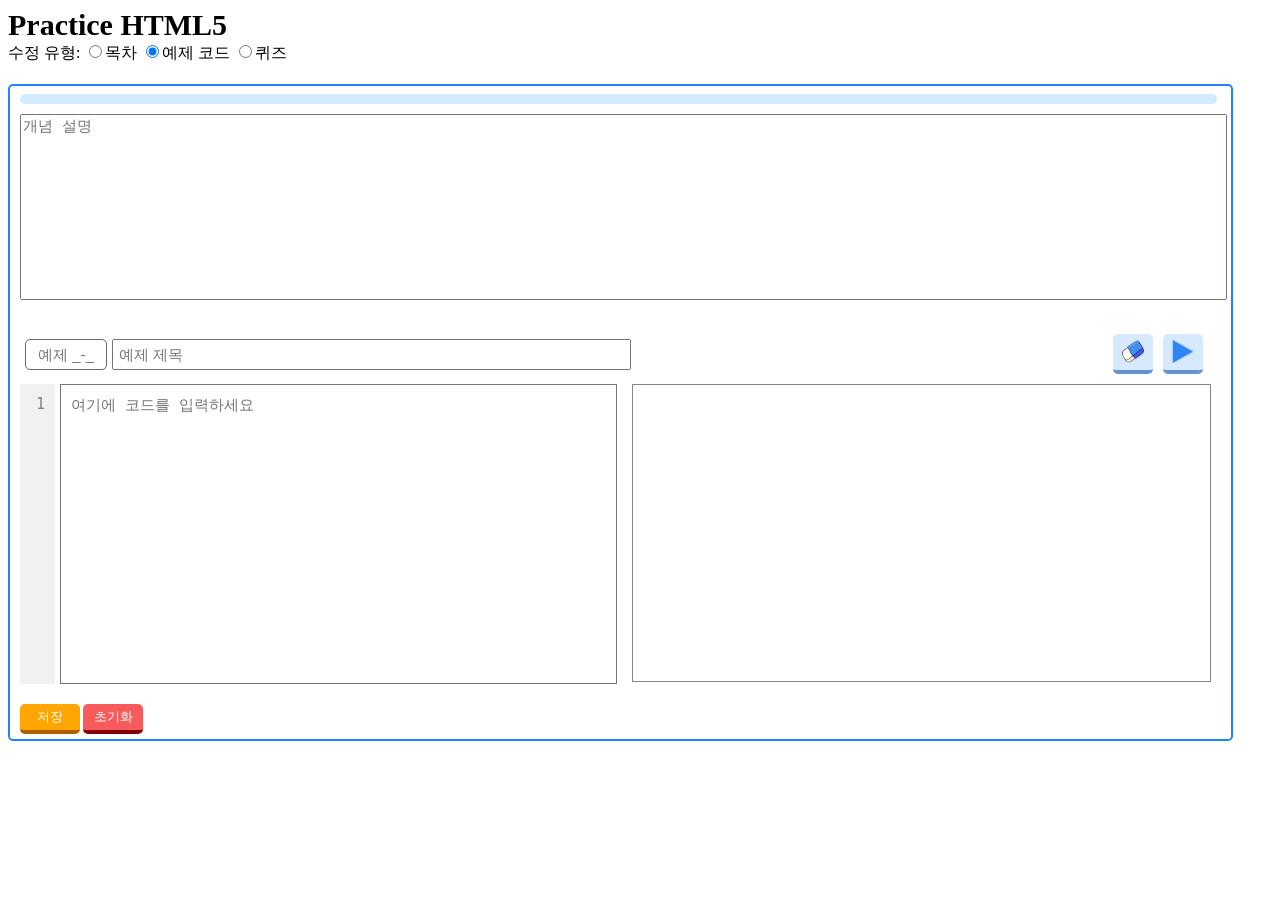
==== commit 5122154b: "[UPDATE] 수정페이지 - 버튼 이미지 경로 수정: /images/... -> images/... - 목차 랜더링 위치 변경" ====
--- a/edit_content.html
+++ b/edit_content.html
@@ -79,8 +79,8 @@
                         </div>
                         <div class="btn_group flex-row">
                             <!-- <button class="btn green normal square" id="convertCode" onclick="convertCode()" title="코드 변환">↹</button> -->
-                            <button class="btn lightblue normal square" id="resetCode" onclick="resetCode()" title="코드 초기화"><img src="/images/icon/eraser2.png" alt="지우개"></button>
-                            <button class="btn lightblue normal square" id="runCode" onclick="runCode()" title="코드 실행"><img src="/images/icon/right-arrow1.png" alt="오른쪽 삼각형"></button>
+                            <button class="btn lightblue normal square" id="resetCode" onclick="resetCode()" title="코드 초기화"><img src="images/icon/eraser2.png" alt="지우개"></button>
+                            <button class="btn lightblue normal square" id="runCode" onclick="runCode()" title="코드 실행"><img src="images/icon/right-arrow1.png" alt="오른쪽 삼각형"></button>
                         </div>
                     </div>
                     <div class="flex-row" id="code_editor">
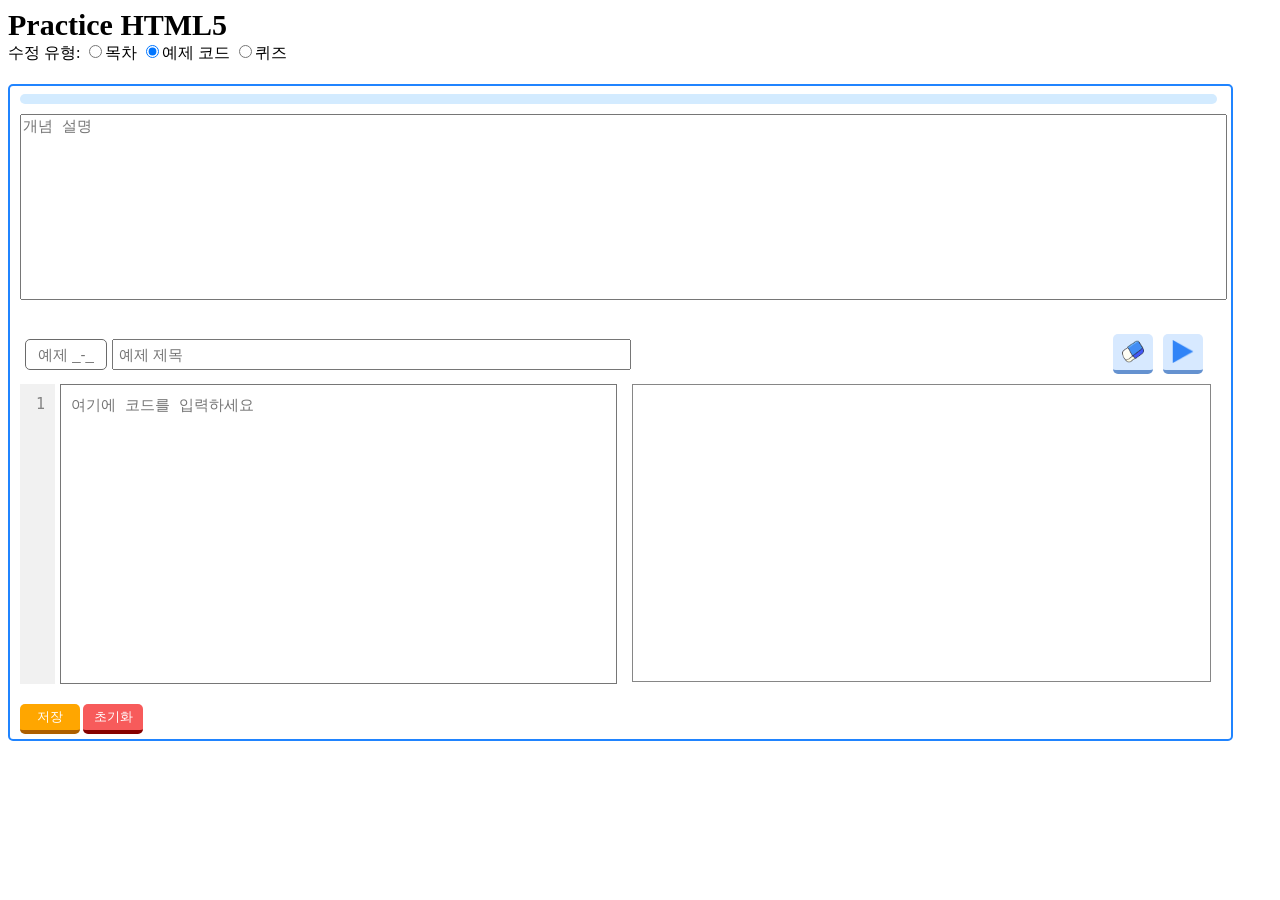
==== commit f8c8cc85: "[UPDATE] sortablejs script 경로 수정" ====
--- a/edit_content.html
+++ b/edit_content.html
@@ -3,7 +3,7 @@
 <head>
     <meta charset="UTF-8">
     <meta name="viewport" content="width=device-width, initial-scale=1.0">
-    <title>Practice HTML5</title>
+    <title>Practice HTML5 (ver.63)</title>
     <script src="https://code.jquery.com/jquery-3.7.1.min.js"></script>
     <!-- <link rel="stylesheet" href="https://cdnjs.cloudflare.com/ajax/libs/codemirror/5.65.13/codemirror.min.css">
     // 테마 추가 (선택)
@@ -22,8 +22,8 @@
     <script src="https://code.jquery.com/jquery-1.12.4.js"></script>
     <script src="https://code.jquery.com/ui/1.12.1/jquery-ui.js"></script>
     <!-- sortableJS -->
-    <script src="http://SortableJS.github.io/Sortable/Sortable.js"></script>
-     <!-- <script src="https://cdn.jsdelivr.net/npm/sortablejs@latest/Sortable.min.js"></script> -->
+    <!-- <script src="http://SortableJS.github.io/Sortable/Sortable.js"></script> -->
+     <script src="https://cdn.jsdelivr.net/npm/sortablejs@latest/Sortable.min.js"></script>
 
     <!-- jstree -->
     <script src="https://cdnjs.cloudflare.com/ajax/libs/jstree/3.3.17/jstree.min.js" integrity="sha512-Rzhxh2sskKwa+96nRopp/hvGexBzEPG6mnFI6uRy059FZfksJJFYmqDFn050KUDhivXLsT6SvoaEf5iSp2SHjg==" crossorigin="anonymous" referrerpolicy="no-referrer"></script>
--- a/css/code.css
+++ b/css/code.css
@@ -49,7 +49,6 @@
     font-size: 15px;
     font-weight: normal;
     text-align: center;
-    color: white;
     padding: 5px;
     margin-right: 5px;
     border-radius: 5px;
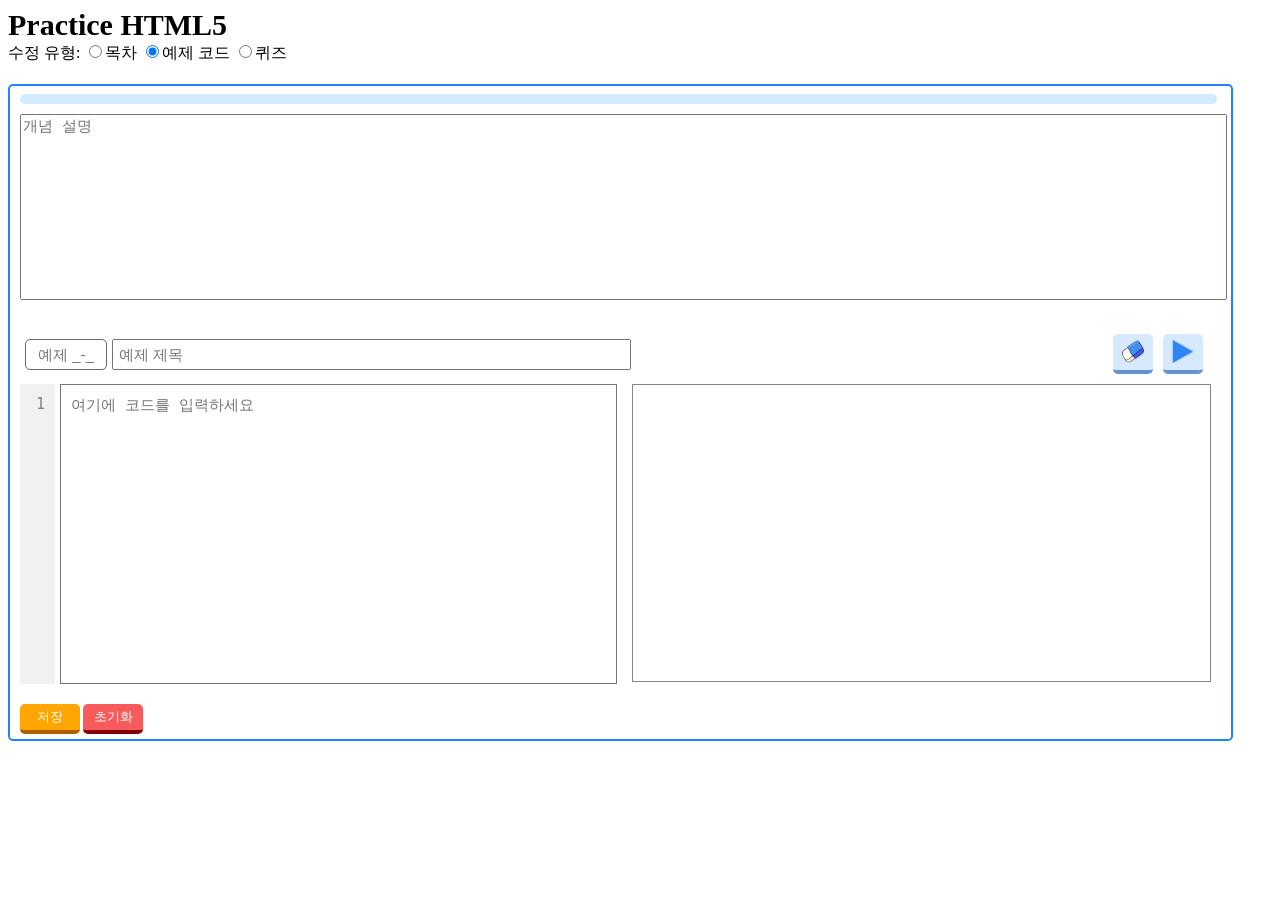
==== commit 2d2a0cdc: "[UPDATE] 퀴즈 편집 영역 동적 태그 추가되도록 수정, 입력창 RESET 코드 수정- '초기화' 버튼 누르면  현재 페이지의 입력창만  초기화 됨, 편집 유형이나 퀴즈 유형 " ====
--- a/edit_content.html
+++ b/edit_content.html
@@ -3,7 +3,7 @@
 <head>
     <meta charset="UTF-8">
     <meta name="viewport" content="width=device-width, initial-scale=1.0">
-    <title>Practice HTML5 (ver.63)</title>
+    <title>Practice HTML5</title>
     <script src="https://code.jquery.com/jquery-3.7.1.min.js"></script>
     <!-- <link rel="stylesheet" href="https://cdnjs.cloudflare.com/ajax/libs/codemirror/5.65.13/codemirror.min.css">
     // 테마 추가 (선택)
@@ -22,8 +22,8 @@
     <script src="https://code.jquery.com/jquery-1.12.4.js"></script>
     <script src="https://code.jquery.com/ui/1.12.1/jquery-ui.js"></script>
     <!-- sortableJS -->
-    <!-- <script src="http://SortableJS.github.io/Sortable/Sortable.js"></script> -->
-     <script src="https://cdn.jsdelivr.net/npm/sortablejs@latest/Sortable.min.js"></script>
+    <script src="http://SortableJS.github.io/Sortable/Sortable.js"></script>
+     <!-- <script src="https://cdn.jsdelivr.net/npm/sortablejs@latest/Sortable.min.js"></script> -->
 
     <!-- jstree -->
     <script src="https://cdnjs.cloudflare.com/ajax/libs/jstree/3.3.17/jstree.min.js" integrity="sha512-Rzhxh2sskKwa+96nRopp/hvGexBzEPG6mnFI6uRy059FZfksJJFYmqDFn050KUDhivXLsT6SvoaEf5iSp2SHjg==" crossorigin="anonymous" referrerpolicy="no-referrer"></script>
@@ -97,29 +97,8 @@
                     <input type="radio" class="check_input" name="quiz_type" value="Obj" checked/><span  class="checkInput_info left"> 객관식</span>
                     <input type="radio" class="check_input" name="quiz_type" value="Subj"/><span class="checkInput_info left"> 주관식</span>
                 </div>
-                <div id="question">
-                    <div class="image flex-column"><!-- 이미지 파일 추가 태그 입력할 부분 --></div>
-                    <textarea class="focus-event" name="q_text" placeholder="퀴즈 내용을 입력해주세요."></textarea>
-                </div>
-                
-
-                <div id="obj_options">
-                    <!-- 선택지 1 ~ 4번 들어갈 부분 -->
-                    <div class="last_option op_group flex-row">
-                        <input type="checkbox" class="check_input" name="add_option" value="add_option"/><span class="checkInput_info left"> 선택지 추가</span> 
-                        <!-- 선택지 5번 들어갈 부분 -->
-                    </div>
-                </div>
-                <hr>
-                <div class="flex-column" id="solution">
-                    <div class="flex-row">
-                    <span>정답: </span>
-                    <div id="obj_answer" class="flex-row"><!-- 정답 선택지 1 ~ 5번 들어갈 부분 --></div>
-                    </div>
-                    <textarea id="subj_answer" class="focus-event" name="subj_answer" placeholder="정답을 입력해 주세요."></textarea>
-                    <div class="image flex-column"><!-- 이미지 파일 추가 태그 입력할 부분 --></div>
-                    <textarea name="sol_text" class="focus-event" placeholder="풀이를 입력해 주세요."></textarea>
-                </div>
+                <div id="obj_quiz_content"><!--객관식 퀴즈 내용 영역 --></div>
+                <div id="subj_quiz_content"><!--주관식 퀴즈 내용 영역 --></div>
             </div>
             <div class="flex-row">
                 <button class="btn orange long lectangle" id="saveContent" onclick="saveContent()" title="입력한 내용을 저장합니다.">저장</button>
--- a/css/quiz.css
+++ b/css/quiz.css
@@ -89,7 +89,6 @@
 }
 
 #solution #subj_answer {
-    display:none;
     width: 100%;
     height: 50px;
     resize: none;
